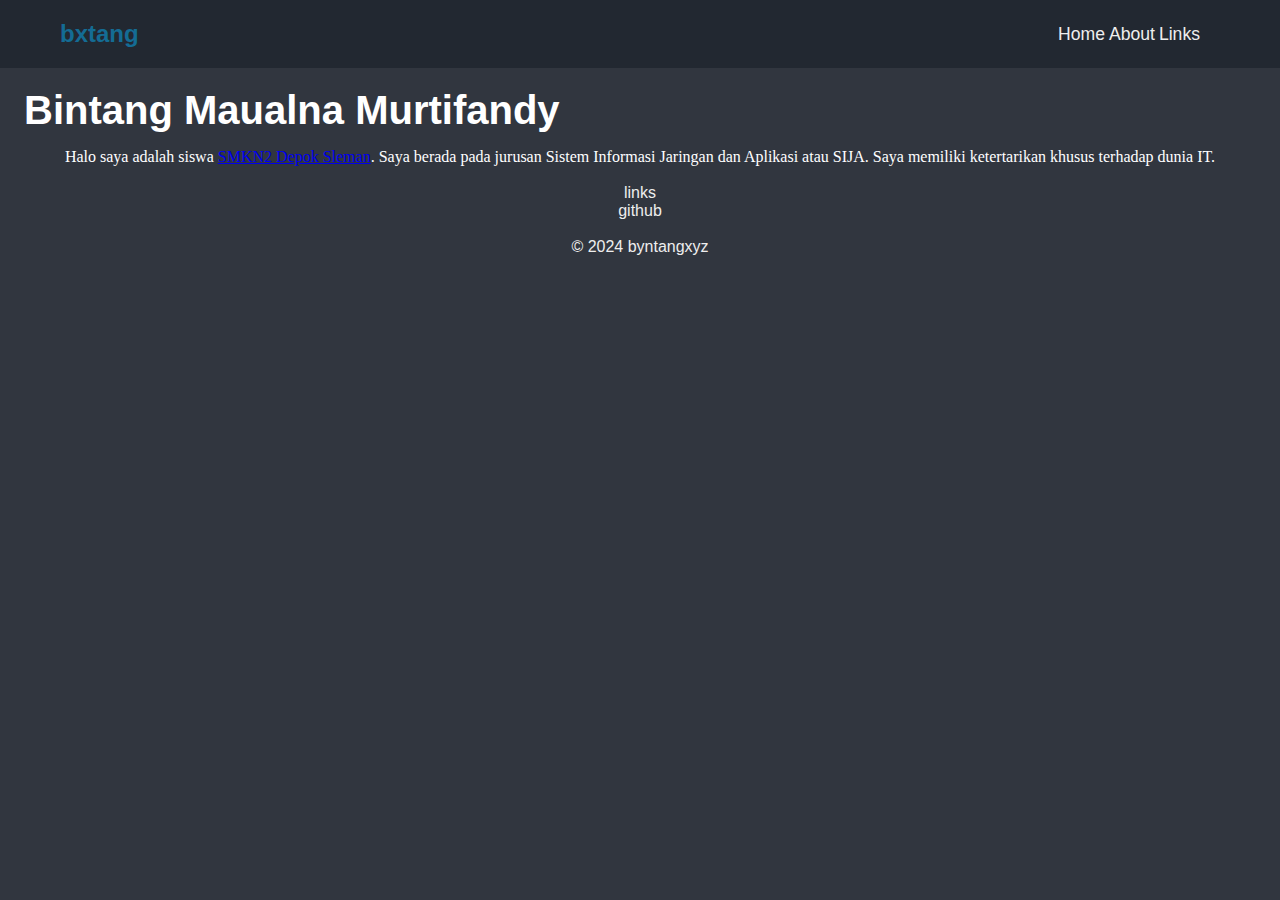
==== about.html @ c3d2d70a "Create about.html" ====
<!DOCTYPE html>

<html>
<head>
  <meta charset="UTF-8">
  <meta name="viewport" content="width=device-width, initial-scale=1.0">
  <title>byntangxyz Linktree</title>
  <link rel="stylesheet" href="style.css">
 </head>
<body>
  <div class="header">
    <h3 class="logo">bxtang</h3>
    <div class="navbar">
       <a href="index.html">Home</a>
       <a href="about.html">About</a>
       <a href="https://links.bxfundz.my.id">Links</a>
    </div>
  </div>
  <div class="content">
    <div class="biodata">
    <h1>Bintang Maualna Murtifandy</h1>
    <p>Halo saya adalah siswa <a href="https://smkn2depoksleman.sch.id">SMKN2 Depok Sleman</a>. Saya berada pada jurusan Sistem Informasi Jaringan dan Aplikasi atau SIJA. Saya memiliki ketertarikan khusus terhadap dunia IT.</p>
    </div>
  </div> <br>
  <div class="footer">
    <a href="https://links.bxfundz.my.id">links</a>
    <a href="https://github.com/byntangxyz">github</a> <br>
    <a href="index.html">&copy; 2024 byntangxyz</a>
  </div>
</body>
</html>
---- style.css ----
* {
  margin: 0;
  padding: 0;
  box-sizing: border-box;
}

html {
  width: 100%;
  height: 100%;
}

body {
  color: aliceblue;
  background-color: #31363F;
  text-align: center;
}
.header {
  background-color: #222831;
  position: fixed;
  top: 0;
  left: 0;
  width: 100%;
  padding: 20px 80px;
  display: flex;
  justify-content: space-between;
  align-items: center;
  z-index: 100;
  gap: 10px;
}

.logo {
  color: #146C94;
  font-family: verdana, sans-serif;
  text-align: left;
  margin-left: -20px;
  font-size: 1.5em;
}

.navbar a{
  text-align: right;
  color: #EEEEEE;
  right: 0;
  text-decoration: none;
  font-size: 1.1em;
  font-family: arial, sans-serif;
}

.navbar a:hover{
  color: #76ABAE;
}

.content {
  margin-top: 5.5rem; 
  color: white;
  text-align: center;
}

h1 {
  text-align: left;
  margin: 15px 1.5rem;
  font-size: 2.5em;
  font-family: verdana, sans-serif;
}
#tgl {
  font-size: 13px
}
.image1 {
  height: 12rem;
  margin: 1rem;
}
.footer a{
  text-align: center;
  color: #EEEEEE;
  text-decoration: none;
  display: block;
  font-family: arial, sans-serif;
}
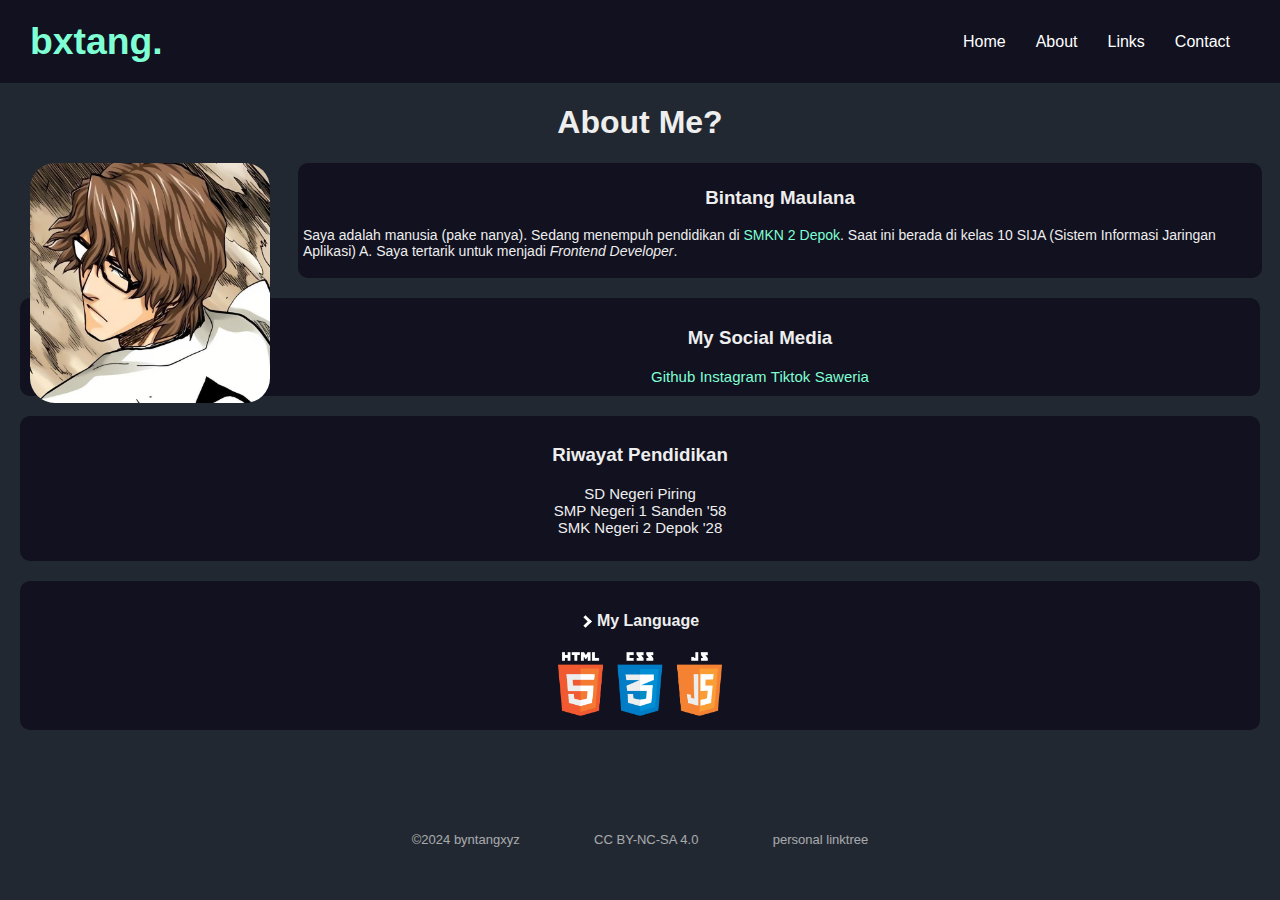
==== commit e4ef6c5b: "Add files via upload" ====
--- a/about.html
+++ b/about.html
@@ -1,31 +1,81 @@
 <!DOCTYPE html>
-
 <html>
 <head>
-  <meta charset="UTF-8">
-  <meta name="viewport" content="width=device-width, initial-scale=1.0">
-  <title>byntangxyz Linktree</title>
-  <link rel="stylesheet" href="style.css">
- </head>
+	<meta charset="UTF-8">
+	<meta name="viewport" content="width=device-width, initial-scale=1.0">
+	<title>BxFundz</title>
+	<link rel="stylesheet" href="about.css">
+</head>
 <body>
-  <div class="header">
-    <h3 class="logo">bxtang</h3>
-    <div class="navbar">
-       <a href="index.html">Home</a>
-       <a href="about.html">About</a>
-       <a href="https://links.bxfundz.my.id">Links</a>
-    </div>
-  </div>
-  <div class="content">
-    <div class="biodata">
-    <h1>Bintang Maualna Murtifandy</h1>
-    <p>Halo saya adalah siswa <a href="https://smkn2depoksleman.sch.id">SMKN2 Depok Sleman</a>. Saya berada pada jurusan Sistem Informasi Jaringan dan Aplikasi atau SIJA. Saya memiliki ketertarikan khusus terhadap dunia IT.</p>
-    </div>
-  </div> <br>
-  <div class="footer">
-    <a href="https://links.bxfundz.my.id">links</a>
-    <a href="https://github.com/byntangxyz">github</a> <br>
-    <a href="index.html">&copy; 2024 byntangxyz</a>
-  </div>
+ 
+<nav class="navbar">
+	<div class="container">
+ 
+		<a href="https://bxfundz.my.id" class="logo">bxtang.</a>
+		
+		<ul class="menu">
+			<li><a href="index.html">Home</a></li>
+			<li><a href="about.html">About</a></li>
+			<li><a href="https://links.bxfundz.my.id">Links</a></li>
+			<li><a href="mailto:bintangmurtifandy@gmail.com">Contact</a></li>
+		</ul>
+ 
+ 
+		<div class="tombol">
+			&#9776;
+		</div>
+ 
+	</div>
+</nav>
+ 
+	<div class="deskripsi">
+		<center>
+			<h1>About Me?</h1>
+			<div class="gambar">
+			 <img src="img1.png" class="gambar1" alt="gambar-1">
+			</div>
+			<div class="text">
+  			<h3>Bintang Maulana</h3>
+  			<p>Saya adalah manusia (pake nanya). Sedang menempuh pendidikan di <a href="https://smkn2depoksleman.sch.id">SMKN 2 Depok</a>. Saat ini berada di kelas 10 SIJA (Sistem Informasi Jaringan Aplikasi) A. Saya tertarik untuk menjadi <i>Frontend Developer</i>.</p>
+			</div>
+		</center>
+	</div>
+	
+	<div class="sosmed">
+		<h3>My Social Media</h3>
+		<a href="https://github.com/byntangxyz">Github</a>
+		<a href="https://www.instagram.com/byntangxyz?igsh=MXk2NGp2MTlkMnAw">Instagram</a>
+		<a href="https://www.tiktok.com/@byntangxyz_?_t=8pFPhIflHuS&_r=1">Tiktok</a>
+		<a href="https://saweria.co/bxie">Saweria</a>
+	</div>
+	
+	<div class="sekolah">
+		<h3>Riwayat Pendidikan</h3>
+		<p>SD Negeri Piring <br> SMP Negeri 1 Sanden '58 <br> SMK Negeri 2 Depok '28</p>
+	</div>
+	<div class="program">
+	<h4 id="t3"><i class="arrow right"></i>My Language</h4>
+		<img src="img2.png" class="gambar2" alt="gambar-2">
+	</div>
+	<div class="bawah">
+		  <footer>
+		  	 <a href="https://bxfundz.my.id">&copy;2024 byntangxyz</a>
+		   <a href="https://creativecommons.org/licenses/by-nc-sa/4.0/">CC BY-NC-SA 4.0</a>
+		  	<a href="https://links.bxfundz.my.id">personal linktree</a>
+		  </footer>
+	</div>
+	<script type="text/javascript">
+		// deklarasi tombol dan menu
+		const tombol = document.querySelector('.tombol');
+		const menu = document.querySelector('.menu');
+ 
+		// membuat event click
+		// pada saat tombol di click, tambahkan class aktif pada class menu
+		// saat diklik lagi, maka class aktif dihilangkan dari class menu (toggle)
+		tombol.addEventListener('click', () => {
+			menu.classList.toggle('aktif');
+		});
+	</script>
+ 
 </body>
-</html>
+</html>--- a/about.css
+++ b/about.css
@@ -0,0 +1,177 @@
+body {
+	margin: 0;
+	font-family: "outfit", Arial, sans-serif;
+	background: #222831;
+	color: #EEEEEE;
+}
+.navbar{
+	background: #11111f;
+	margin: 0;
+	padding: 20px 30px;
+	top: 0;
+}
+ 
+.logo{
+	font-size: 28pt;
+	color: aquamarine;
+	font-weight: bold;
+	text-decoration: none;
+}
+
+.container{
+	display: flex;
+	justify-content: space-between;
+	align-items: center;
+}
+ 
+.tombol{
+	display: none;
+	color: white;
+	font-size: 16pt;			
+}
+ 
+.tombol:hover{
+	cursor: pointer;
+}
+ 
+ 
+.menu{
+	margin: 0;
+	display: flex;
+	list-style: none;
+	padding: 0;			
+	text-align: center;
+}
+ 
+.menu li{
+	padding-left: 0;
+	margin-right: 10px;
+}
+ 
+.menu li a{
+	padding:10px;
+	color: white;
+	text-decoration: none;
+	display: inline-block;
+}
+ 
+ .menu li a:hover{
+ 	color: aqua;
+ 	font-weight: bold;
+ 	text-transform: uppercase;
+}
+.deskripsi{
+	margin: 10px;
+	font-family: verdana, sans-serif;
+	justify-content: space-between;
+}
+.deskripsi p{
+	font-size: 15px;
+	text-align: left;
+	justify-content: space-between;
+}
+.deskripsi a{
+	text-decoration: none;
+	color: aquamarine;
+}
+.gambar1 {
+	height: 15rem;
+	aspect-ratio: 1/1;
+	border-radius: 25px;
+	float: left;
+}
+.gambar {
+	margin: 20px;
+}
+.text {
+	margin-left: 18rem;
+	margin-right: 0.5rem;
+	background-color: #11111f;
+	padding:5px;
+	border-radius: 10px;
+}
+.text p{
+	font-size: 14px;
+}
+.sosmed, .sekolah{
+	margin: 20px;
+	background-color: #11111f;
+	border-radius: 10px;
+	padding: 10px;
+	text-align: center;
+}
+.sosmed a{
+	margin: auto;
+	color: aquamarine;
+	text-decoration: none;
+	font-size: 15px;
+}
+.sekolah p{
+	font-size: 15px;
+}
+.program{
+	margin: 20px;
+	background-color: #11111f;
+	border-radius: 10px;
+	padding: 10px;
+	text-align: center;
+}
+.arrow {
+  border: solid white;
+  border-width: 0 3px 3px 0;
+  display: inline-block;
+  padding: 3px;
+  margin-right: 7px;
+	rotate: -45deg;
+}
+.gambar2 {
+	height: 4rem;
+}
+footer {
+	text-align: center;
+		margin-top: 100px;
+	display: flex;
+	justify-content: space-between;
+	display: block;
+	bottom: 0;
+}
+footer a{
+	text-decoration: none;
+	color: white;
+	opacity: 60%;
+	margin: 35px;
+	font-size: 13px;
+}
+footer a:hover{
+	opacity: 100%;
+}
+@media screen and (max-width: 768px) {
+	.menu {
+		display: none;
+	}
+ 
+	.menu.aktif{
+		display:inline-block;
+		position: absolute;
+		top: 64px;
+		background: #11111f;
+		padding: 10px 20px;
+		right: 0;
+		left: 0;
+	}
+ 
+	.menu.aktif li a{
+		padding: 10px;
+		display: inline-block !important;
+	}
+ 
+	.tombol {
+		display: block;
+	}
+	.gambar1 {
+		height: 8rem;
+	}
+	.text {
+		margin-left: 10rem;
+	}
+}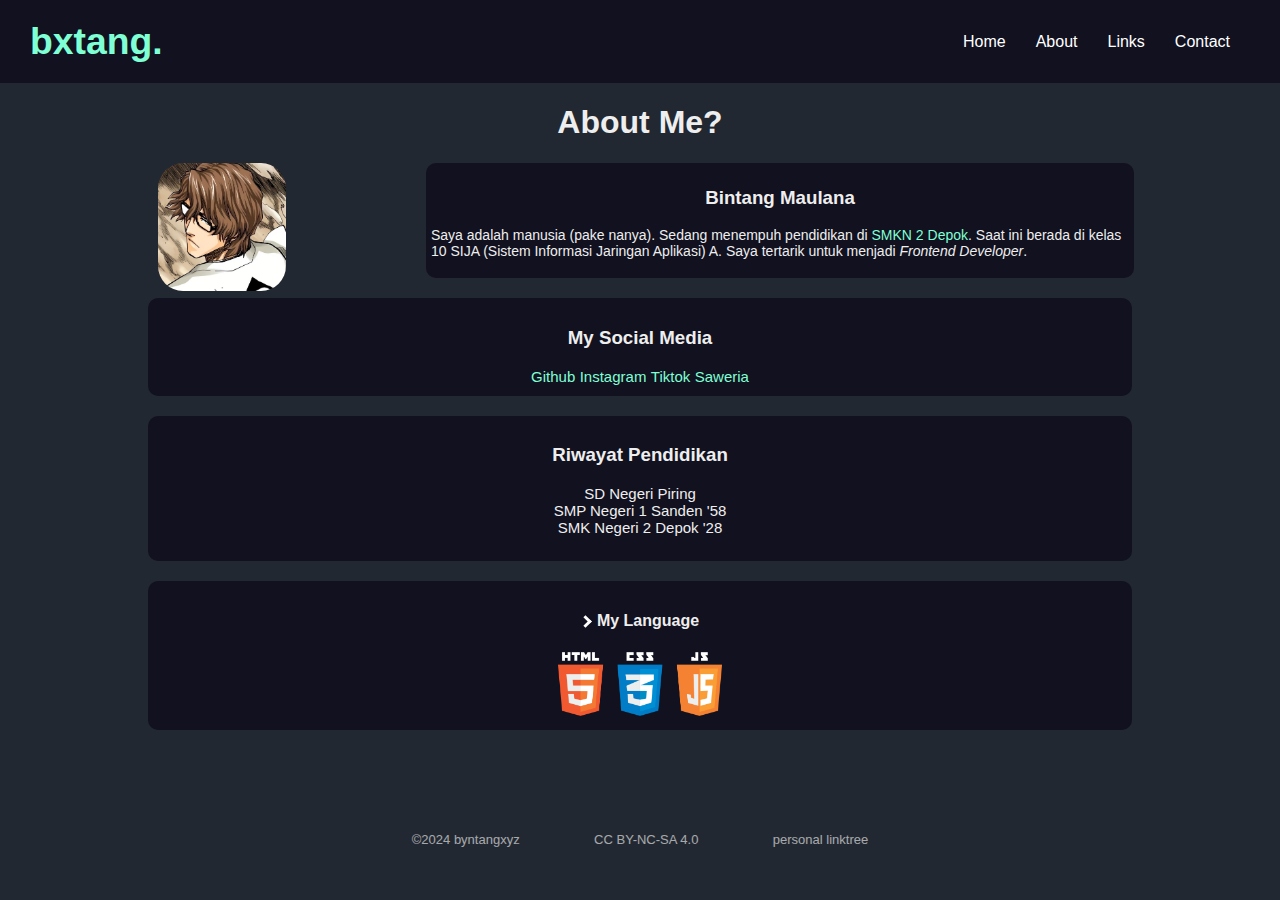
==== commit f642e485: "Add files via upload" ====
--- a/about.html
+++ b/about.html
@@ -5,6 +5,7 @@
 	<meta name="viewport" content="width=device-width, initial-scale=1.0">
 	<title>BxFundz</title>
 	<link rel="stylesheet" href="about.css">
+	<link rel="icon" href="img1.png" type="image/png" sizes="16x16">
 </head>
 <body>
  
@@ -27,7 +28,7 @@
  
 	</div>
 </nav>
- 
+ <div class="konten">
 	<div class="deskripsi">
 		<center>
 			<h1>About Me?</h1>
@@ -64,6 +65,8 @@
 		  	<a href="https://links.bxfundz.my.id">personal linktree</a>
 		  </footer>
 	</div>
+ </div>
+
 	<script type="text/javascript">
 		// deklarasi tombol dan menu
 		const tombol = document.querySelector('.tombol');
--- a/about.css
+++ b/about.css
@@ -60,6 +60,11 @@
  	font-weight: bold;
  	text-transform: uppercase;
 }
+.konten {
+	max-width: 80%;
+	align-items: center;
+	margin: auto;
+}
 .deskripsi{
 	margin: 10px;
 	font-family: verdana, sans-serif;
@@ -75,10 +80,11 @@
 	color: aquamarine;
 }
 .gambar1 {
-	height: 15rem;
+	height: 8rem;
 	aspect-ratio: 1/1;
 	border-radius: 25px;
 	float: left;
+	left: 0;
 }
 .gambar {
 	margin: 20px;
@@ -92,6 +98,9 @@
 }
 .text p{
 	font-size: 14px;
+}
+.sosmed h3{
+	text-align: center;
 }
 .sosmed, .sekolah{
 	margin: 20px;
